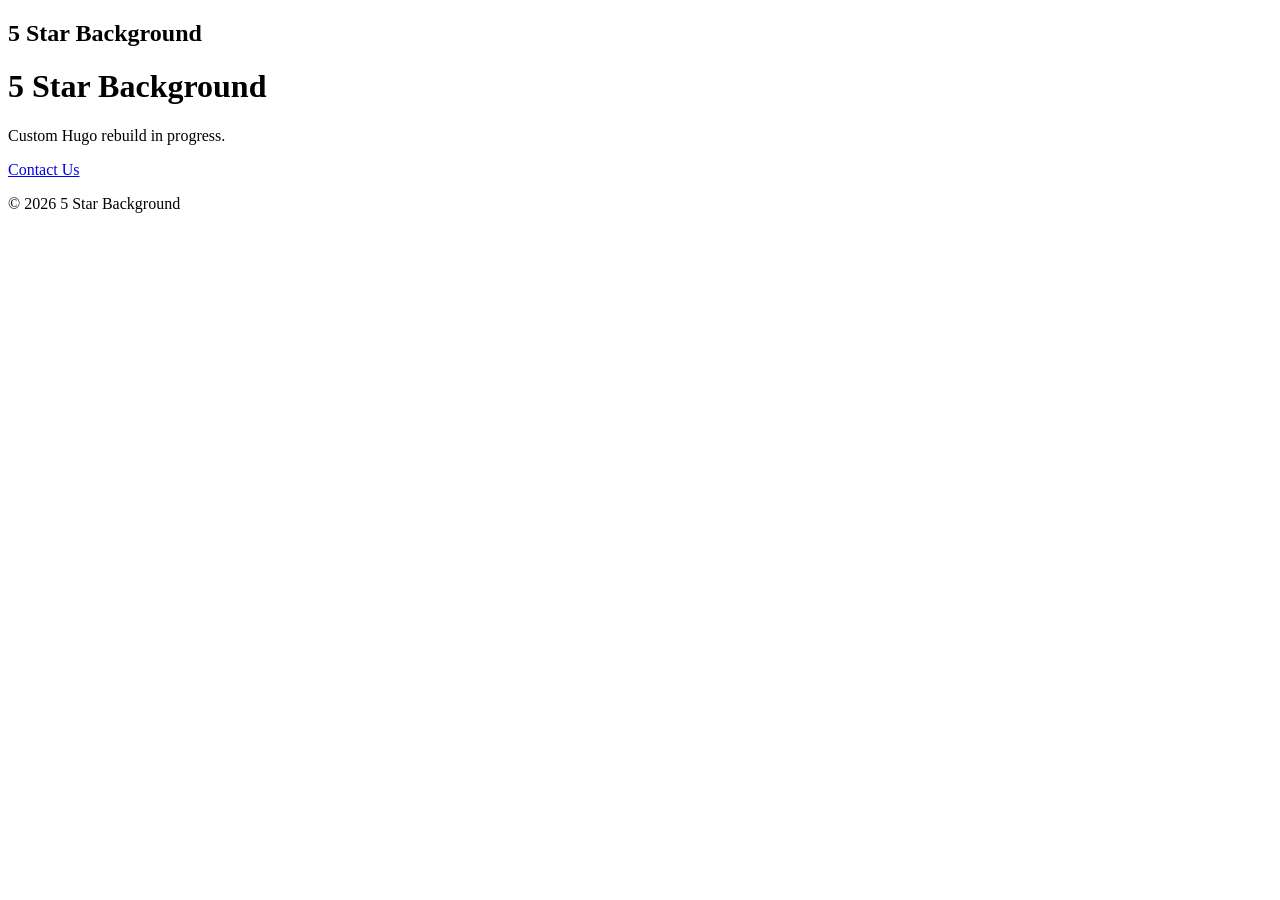
==== public/index.html @ 48f582b9 "add hugos skellington" ====
<!DOCTYPE html>
<html lang="en">

<head>
	<meta name="generator" content="Hugo 0.164.0"><script src="/livereload.js?mindelay=10&amp;v=2&amp;port=1313&amp;path=livereload" data-no-instant defer></script>
    <meta charset="utf-8">

<meta name="viewport" content="width=device-width, initial-scale=1">

<title>
    
    Home | My New Hugo Project
    
</title>



<link rel="stylesheet" href="/scss/main.ee72fc0ad77bad1fa8b1978b3709affe97e76f65bb88b9290e9bc7568f71116d.css">
</head>

<body>

    <header class="site-header">

    <div class="container">

        <h2>5 Star Background</h2>

    </div>

</header>

    <main>
        

<div class="container">

    <h1>5 Star Background</h1>

    <p>Custom Hugo rebuild in progress.</p>

    <a class="btn" href="/contact">
        Contact Us
    </a>

</div>


    </main>

    <footer>

    <div class="container">

        <p>
            © 2026 5 Star Background
        </p>

    </div>

</footer>

</body>

</html>
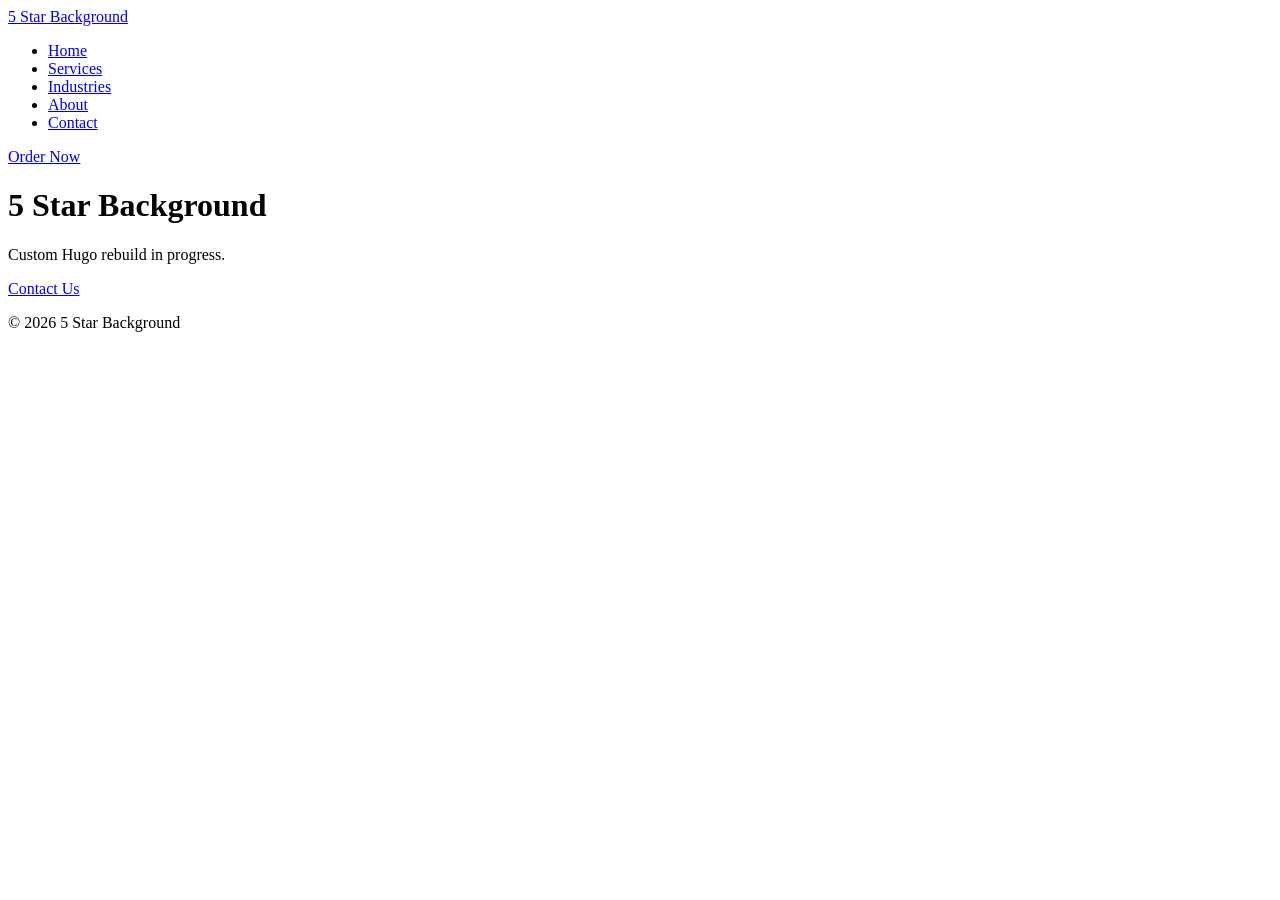
==== commit 07dcf714: "feat: build responsive site header and navigation" ====
--- a/public/index.html
+++ b/public/index.html
@@ -15,20 +15,50 @@
 
 
 
-<link rel="stylesheet" href="/scss/main.ee72fc0ad77bad1fa8b1978b3709affe97e76f65bb88b9290e9bc7568f71116d.css">
+<link rel="stylesheet" href="/scss/main.9c2c748ebc2c96ddf9aa8b184eaf4241c0979d6b32884cb373af952a75933278.css">
 </head>
 
 <body>
 
     <header class="site-header">
-
-    <div class="container">
-
-        <h2>5 Star Background</h2>
-
+    <div class="container header-inner">
+  
+      <a class="logo" href="/">
+        <span>5</span> Star Background
+      </a>
+  
+      <nav class="main-nav" aria-label="Primary">
+        <ul class="nav-list">
+          
+            <li class="nav-item">
+              <a href="/">Home</a>
+            </li>
+          
+            <li class="nav-item">
+              <a href="/services/">Services</a>
+            </li>
+          
+            <li class="nav-item">
+              <a href="/industries/">Industries</a>
+            </li>
+          
+            <li class="nav-item">
+              <a href="/about/">About</a>
+            </li>
+          
+            <li class="nav-item">
+              <a href="/contact/">Contact</a>
+            </li>
+          
+        </ul>
+      </nav>
+  
+      <a class="btn header-cta" href="/contact/">
+        Order Now
+      </a>
+  
     </div>
-
-</header>
+  </header>
 
     <main>
         
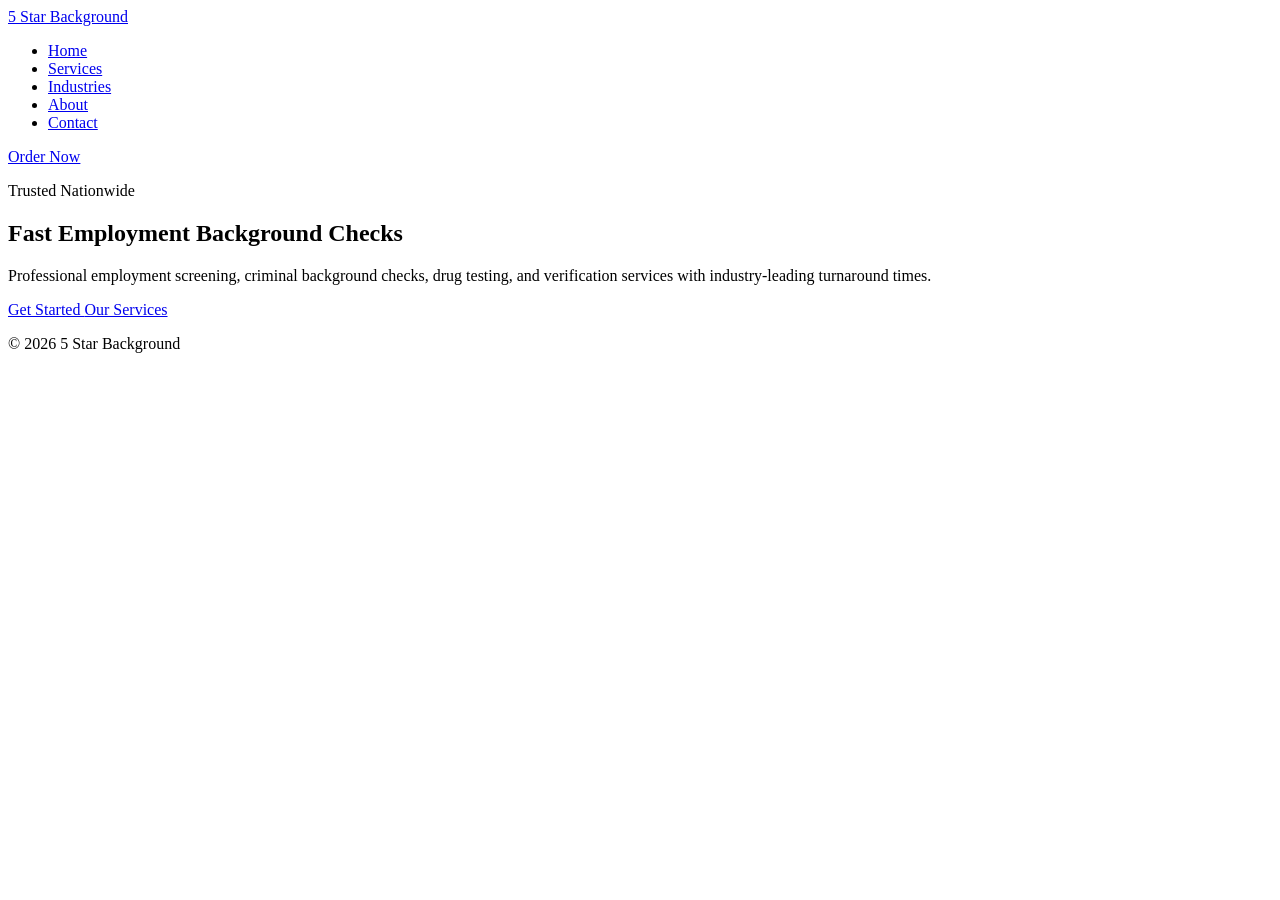
==== commit 766540a4: "feat: add reusable homepage hero component" ====
--- a/public/index.html
+++ b/public/index.html
@@ -15,7 +15,7 @@
 
 
 
-<link rel="stylesheet" href="/scss/main.9c2c748ebc2c96ddf9aa8b184eaf4241c0979d6b32884cb373af952a75933278.css">
+<link rel="stylesheet" href="/scss/main.058d6a44bc2e21ce1ecc15425d63164c5efd6fb3ed9c7e2b1b2eecfd28a1187b.css">
 </head>
 
 <body>
@@ -63,17 +63,43 @@
     <main>
         
 
-<div class="container">
+<section class="hero">
 
-    <h1>5 Star Background</h1>
-
-    <p>Custom Hugo rebuild in progress.</p>
-
-    <a class="btn" href="/contact">
-        Contact Us
-    </a>
-
-</div>
+    <div class="hero-overlay"></div>
+  
+    <div class="container hero-content">
+  
+      <div class="hero-copy">
+  
+        <p class="hero-eyebrow">
+          Trusted Nationwide
+        </p>
+  
+        <h1>
+          Fast Employment Background Checks
+        </h1>
+  
+        <p class="hero-text">
+          Professional employment screening, criminal background checks, drug testing, and verification services with industry-leading turnaround times.
+        </p>
+  
+        <div class="hero-buttons">
+  
+          <a class="btn" href="/contact/">
+            Get Started
+          </a>
+  
+          <a class="btn btn-secondary" href="/services/">
+            Our Services
+          </a>
+  
+        </div>
+  
+      </div>
+  
+    </div>
+  
+  </section>
 
 
     </main>
